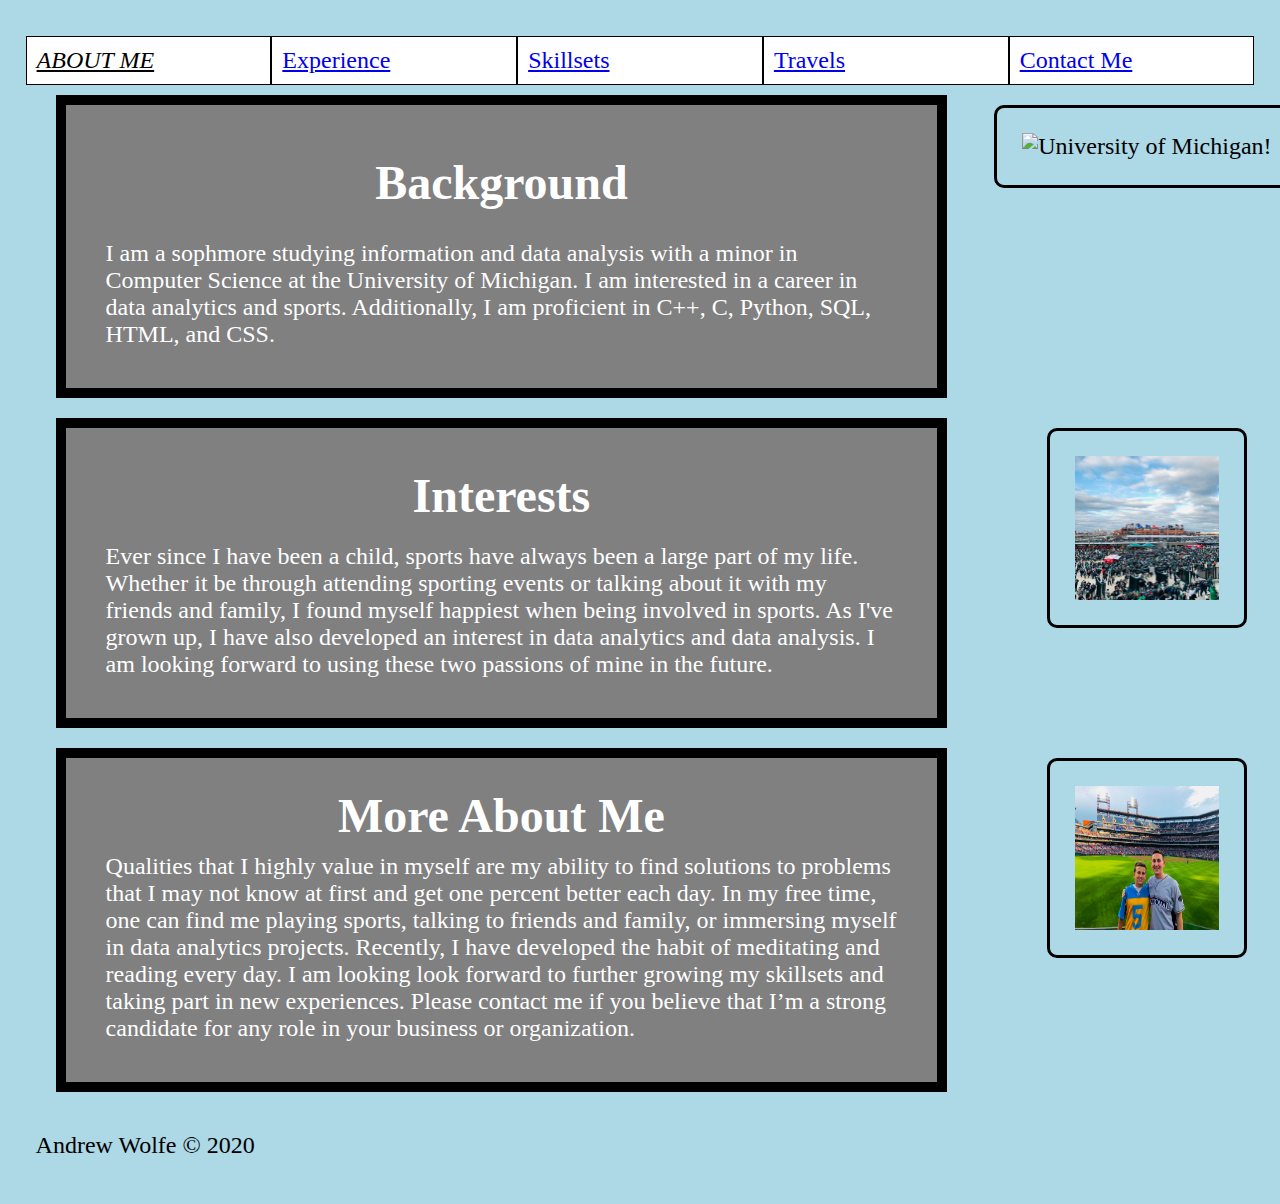
==== index.html @ 6d0d6796 "Add files via upload" ====
<!DOCTYPE html>
<html lang="en">
<head>
	<meta charset="UTF-8">
	<meta name="viewport" content="width=device-width, initial-scale=1.0">
	<link rel="icon" href="imgs/favicon.ico">
	<link rel="stylesheet" href="css/html5reset.css">
	<link rel="stylesheet" href="css/style.css">
	<link href="https://fonts.googleapis.com/css?family=Raleway:200&display=swap" rel="stylesheet">    
	<title>Andrew Wolfe's Portfolio</title>
</head>
<div class="skip"><a href="#main">Skip to Main Content</a></div>
<body>
	<header>
		<div id = "logo">
	  <nav>
		<ul>
			<li><a href = "index.html" class = "current">About Me</a></li>
			<li><a href = "family.html">Experience</a></li>
			<li><a href = "random.html">Skillsets</a></li>
			<li><a href = "adventure.html">Travels</a></li>
			<li><a href = "form.html">Contact Me</a></li>
		</ul>
	</div>
	</nav>
	</header>
	<main class = "gallery_main" id = "main">
	<div class = "writing row"> 
		<h1>Background</h1>
	<p>I am a sophmore studying information and data analysis with a minor in Computer Science at the University of Michigan.
	 I am interested in a career in data analytics and sports. 
	 Additionally, I am proficient in C++, C, Python, SQL, HTML, and CSS.</p>
	 </div>
	 <div class = "imaging">
		<img src = "images/michigan.png" alt ="University of Michigan!">
		</div>
	<div class = "writing row"> 
	<h2>Interests</h2>
	<p>Ever since I have been a child, sports have always been a large part of my life. Whether it be through attending sporting events or talking about it with
		my friends and family, I found myself happiest when being involved in sports. As I've grown up, I have also developed an interest in data analytics and data analysis.
		I am looking forward to using these two passions of mine in the future. </p>
</div>
<div class = "imaging">
			<img src = "images/eagles.jpeg" alt ="Go Eagles!">
		  </div>
	</div>
<div class = "writing row">
	<h3>More About Me</h3>
	<p>Qualities that I highly value in myself are my ability to find solutions to problems that I may not know at first and get one percent better each day. 
		In my free time, one can find me playing sports, talking to friends and family, or immersing myself in data analytics projects. 
		Recently, I have  developed the habit of meditating and reading every day. 
		I am looking look forward to further growing my skillsets and taking part in new experiences.
		Please contact me if you believe that I’m a strong candidate for any role in your business or organization.
	</p>
</div>
<div class = "imaging">
	<img src = "images/phillies.jpeg" alt ="Go Eagles!">
	</div>
	</main>
	<footer>
		<p>Andrew Wolfe &copy; 2020</p>
	</footer>

</body>
</html>
---- css/style.css ----
/*Add padding and margin to space out the page.
Make the font larger too.*/
body{
	margin:1%;
	padding:1%;
	font-size:150%;
	background-color: lightblue;
}
/*Make the h1 heading bigger with a bold font*/
h1{
	font-size: 2em; 
	font-weight: bold;
}

/*Style the images*/
img{
    height: 200px;
    width:auto;
    border: 3px solid black;
    padding: 25px;
    border-radius: 10px;
	margin: 10px;
	max-height: 650px;
	overflow: hidden;
}

/*Make the h2 heading match h1*/
h2,h3,h4,h5{
	font-size: 2em; 
	font-weight: bold;
}

/*Improve the spacing for paragraphs AND headings*/
p, h1, h2 {
    padding: 10px;
}

/*Add borders around the main components and some
space too*/
header, nav, main, h1, footer{
	margin: 10px 0;
}
nav ul{
	display: flex;
	flex-direction: column;
}
nav li{
	background-color: white;
	padding:10px;
	width:80%;
	border:1px solid black;
	display: inline-block;
}

.current {
	text-transform: uppercase;
	color: rgb(0, 0, 0);
	font-style: italic;
}
.gallery {
	display: grid;
	grid-template-columns: 1fr;
	grid-gap: 1px 1px;
	justify-content: center;
	align-content: center;
}
.gallery_main{
	display:grid;
	grid-template-columns: 1fr;
}
.writing{
	grid-column: 1 / span 2;
}
.gallery_main img{
	grid-column: 2 / span 2;
	width: 50%;
	z-index: -1;
}
.row1{
	grid-row: 1 / span 3;
	grid-column: 1/ span 3;
	color: white;
	background-color: gray;
	border: 10px solid black;
   padding: 30px;
   align-self: center;
}
.row2{
	grid-row: 4 / span 3;
	grid-column: 1/ span 3;
	color: white;
	background-color: gray;
   border: 10px solid black;
  padding: 30px;
  align-self: center;
}
.row1,.row2,.row3{
	margin: 20px;
}
.row3{
	grid-row: 9 / span 3;
	grid-column: 1/ span 3;
	color: white;
   background-color: gray;
 border: 10px solid black;
  padding: 30px;
  align-self: center;
}

.skip a{
	background: white;
	top: 10px;
	padding: 7px;
	-webkit-transition: left 1s ease-out;
	transition: left 1s ease-out;
	z-index: 1;
	position: absolute;
	left:-500px;
  }
  .skip a:focus{
	left: 10px;
  }
.imaging{
	text-align: center;
	margin-right: -50px;
}
.row{
	color: white;
	background-color: gray;
	border: 10px solid black;
	padding: 30px;
	align-self: center;
	margin-bottom: 20px;
	grid-column: 1/ span 3;

	margin-left: 30px;

}
#form {
	display: grid;
	width: 100%;
	text-align: center;
	align-self: center;
	padding: 12px 12px 12px 12px;
	border: 2px solid black;
	background-color: #3CBC8D;
	margin-top: 0;
 }
 #texting{
	 color: darkblue;
	 font-family: 'Courier', Courier, monospace;
 }
 .flip-card {
	background-color: transparent;
	width: 300px;
	height: 300px;
	perspective: 1000px;
	display: block;
  	margin-left: auto;
  	margin-right: auto;
  }
  
  .flip-card-inner {
	position: relative;
	width: 100%;
	height: 100%;
	text-align: center;
	transition: transform 0.6s;
	transform-style: preserve-3d;  }
  
  .flip-card:hover .flip-card-inner,.flip-card-inner:focus{
	transform: rotateY(180deg);
  }
  .flip-card-front, .flip-card-back {
	position: absolute;
	width: 100%;
	height: 100%;
	-webkit-backface-visibility: hidden;
	backface-visibility: hidden;
  }
  .flip-card-back {
	transform: rotateY(180deg);
	display: block;
  margin-left: auto;
  margin-right: auto;
  }
 #logo{
	/*Your code here.*/
	animation-name: logo_grow;
	animation-duration: 3s;
	animation-iteration-count: 1;
	-webkit-animation-duration: 3s;
	-webkit-animation-iteration-count: 1;
	-webkit-animation-name: logo_grow;
 }
 
 /*Keyframes for animation*/
 @-webkit-keyframes logo_grow{
   from{
	 width: 250px; }
   to{
	 width: 1260px;}
 }
 
 @keyframes logo_grow{
   from{
	 width: 250px; }
   to{
	 width: 1260px;}
 }
 @media (prefers-reduced-motion) {
	#logo {
	  animation-name: none;
	}
	.flip-card-inner {
        transition: none;
    }

  }
@media screen and (min-width: 750px){
.gallery {
	display: grid;
	grid-template-columns: 0.5fr 0.5fr 0.5fr;
	grid-template-rows: 0.5fr 0.5fr 0.5fr;
	justify-content: center;
	align-content: center;

}
.imaging{
	width:130%;
}
#form{
	width: 100%;
    margin-top: 0;
}
.gallery_main{
	grid-template-columns: 1fr 1fr 1fr 1fr;
}
nav ul{
	flex-direction: row;
}
.new_class,.new_class2 > img{
	margin: 0 auto;
}
h1,h2,h3,h4,h5{
	text-align: center;
}
#texting2{
	width:75%;
}
#texting3{
	width:75%;
}
#texting4{
	width:75%;
}
}

/*Added this so the links stay the same color*/
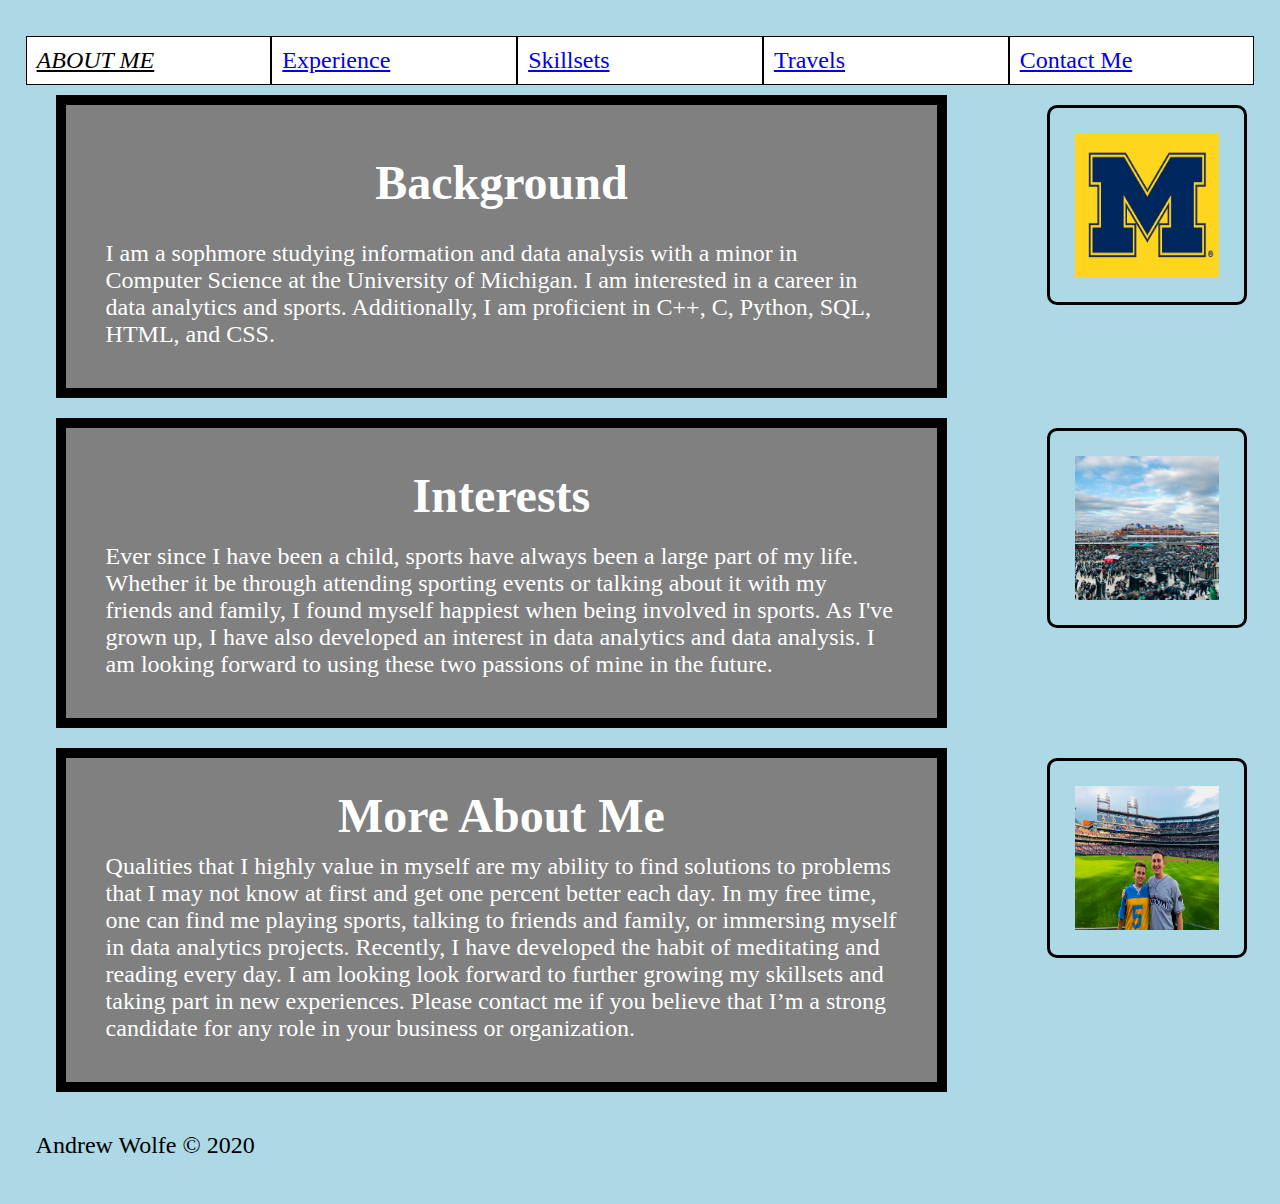
==== commit 8454ef6d: "Add files via upload" ====
--- a/index.html
+++ b/index.html
@@ -1,6 +1,13 @@
 <!DOCTYPE html>
 <html lang="en">
 <head>
+	<!-- Google Tag Manager -->
+<script>(function(w,d,s,l,i){w[l]=w[l]||[];w[l].push({'gtm.start':
+	new Date().getTime(),event:'gtm.js'});var f=d.getElementsByTagName(s)[0],
+	j=d.createElement(s),dl=l!='dataLayer'?'&l='+l:'';j.async=true;j.src=
+	'https://www.googletagmanager.com/gtm.js?id='+i+dl;f.parentNode.insertBefore(j,f);
+	})(window,document,'script','dataLayer','GTM-P3QLPSP');</script>
+	<!-- End Google Tag Manager -->
 	<meta charset="UTF-8">
 	<meta name="viewport" content="width=device-width, initial-scale=1.0">
 	<link rel="icon" href="imgs/favicon.ico">
@@ -11,6 +18,10 @@
 </head>
 <div class="skip"><a href="#main">Skip to Main Content</a></div>
 <body>
+	<!-- Google Tag Manager (noscript) -->
+<noscript><iframe src="https://www.googletagmanager.com/ns.html?id=GTM-P3QLPSP"
+	height="0" width="0" style="display:none;visibility:hidden"></iframe></noscript>
+	<!-- End Google Tag Manager (noscript) -->
 	<header>
 		<div id = "logo">
 	  <nav>
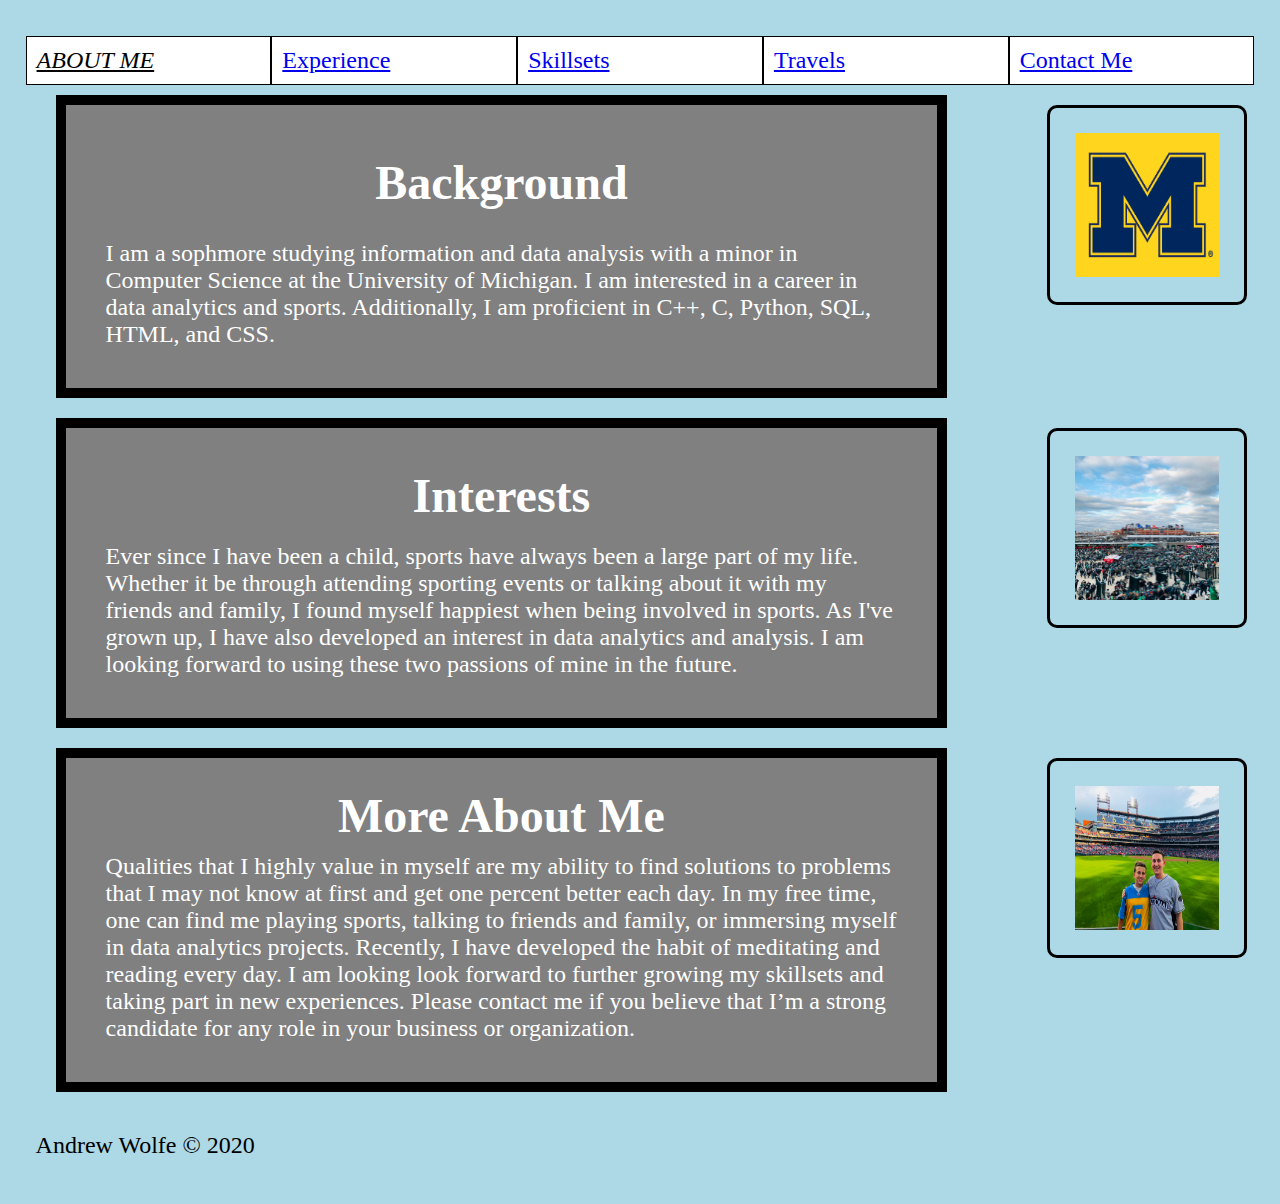
==== commit 3121998b: "Add files via upload" ====
--- a/index.html
+++ b/index.html
@@ -1,13 +1,15 @@
 <!DOCTYPE html>
 <html lang="en">
 <head>
-	<!-- Google Tag Manager -->
-<script>(function(w,d,s,l,i){w[l]=w[l]||[];w[l].push({'gtm.start':
-	new Date().getTime(),event:'gtm.js'});var f=d.getElementsByTagName(s)[0],
-	j=d.createElement(s),dl=l!='dataLayer'?'&l='+l:'';j.async=true;j.src=
-	'https://www.googletagmanager.com/gtm.js?id='+i+dl;f.parentNode.insertBefore(j,f);
-	})(window,document,'script','dataLayer','GTM-P3QLPSP');</script>
-	<!-- End Google Tag Manager -->
+	<!-- Global site tag (gtag.js) - Google Analytics -->
+<script async src="https://www.googletagmanager.com/gtag/js?id=G-XJQJ1P2B2H"></script>
+<script>
+  window.dataLayer = window.dataLayer || [];
+  function gtag(){dataLayer.push(arguments);}
+  gtag('js', new Date());
+
+  gtag('config', 'G-XJQJ1P2B2H');
+</script>
 	<meta charset="UTF-8">
 	<meta name="viewport" content="width=device-width, initial-scale=1.0">
 	<link rel="icon" href="imgs/favicon.ico">
@@ -18,10 +20,6 @@
 </head>
 <div class="skip"><a href="#main">Skip to Main Content</a></div>
 <body>
-	<!-- Google Tag Manager (noscript) -->
-<noscript><iframe src="https://www.googletagmanager.com/ns.html?id=GTM-P3QLPSP"
-	height="0" width="0" style="display:none;visibility:hidden"></iframe></noscript>
-	<!-- End Google Tag Manager (noscript) -->
 	<header>
 		<div id = "logo">
 	  <nav>
@@ -48,7 +46,7 @@
 	<div class = "writing row"> 
 	<h2>Interests</h2>
 	<p>Ever since I have been a child, sports have always been a large part of my life. Whether it be through attending sporting events or talking about it with
-		my friends and family, I found myself happiest when being involved in sports. As I've grown up, I have also developed an interest in data analytics and data analysis.
+		my friends and family, I found myself happiest when being involved in sports. As I've grown up, I have also developed an interest in data analytics and analysis.
 		I am looking forward to using these two passions of mine in the future. </p>
 </div>
 <div class = "imaging">
